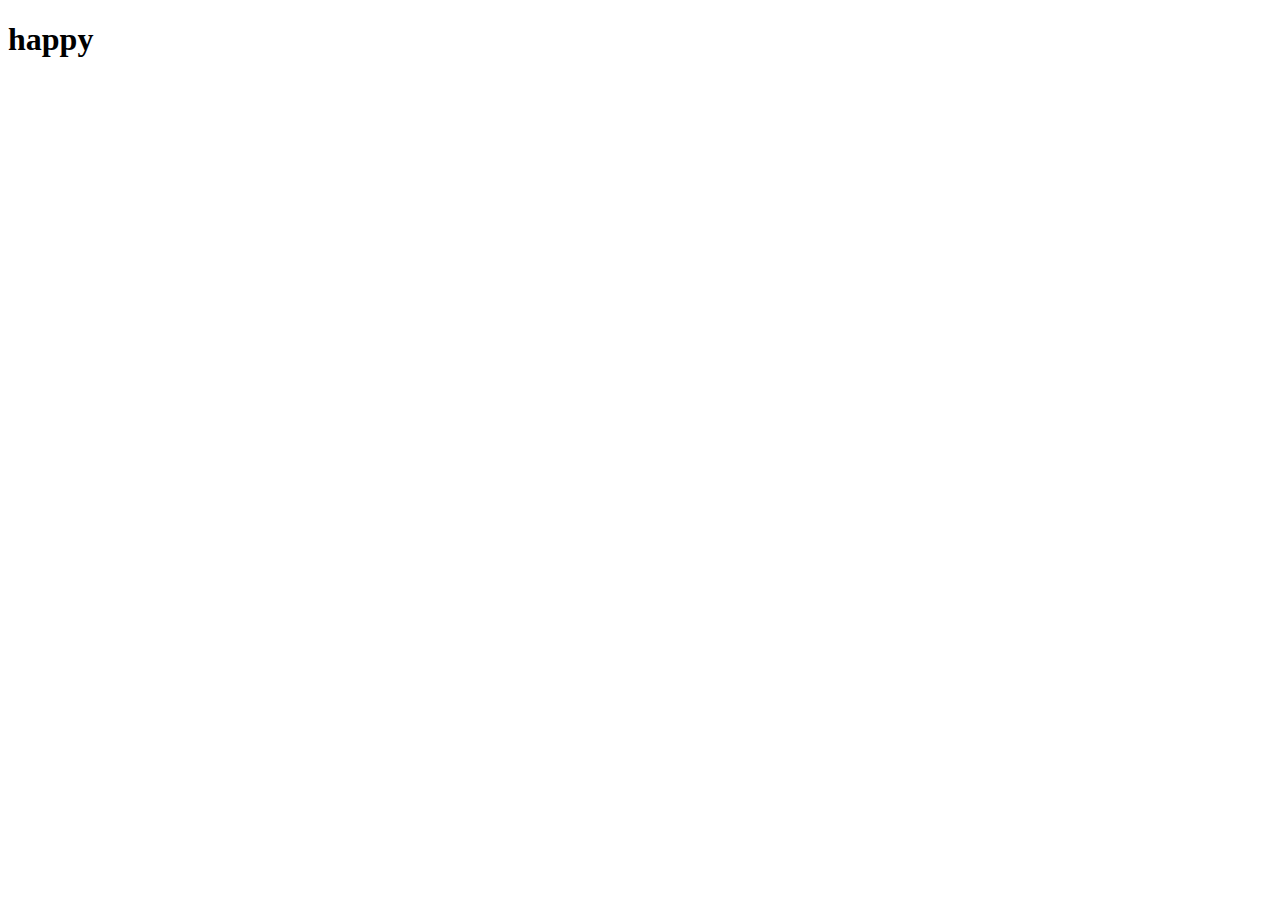
==== about.html @ b721b3da "about commied" ====
<!DOCTYPE html>
<html lang="en">
<head>
    <meta charset="UTF-8">
    <meta name="viewport" content="width=device-width, initial-scale=1.0">
    <title>this is me</title>
</head>
<body>
   <h1>happy</h1>
</body>
</html>
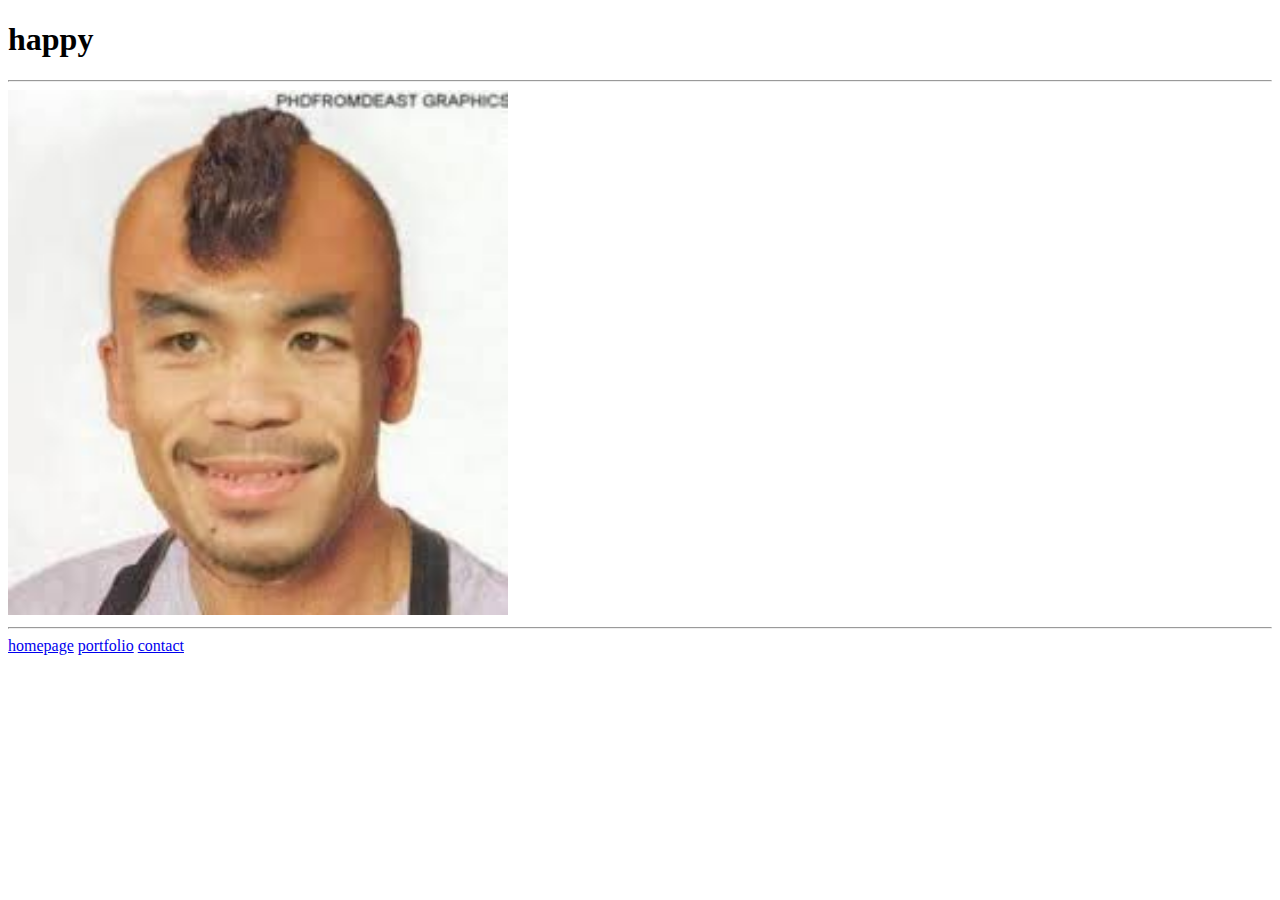
==== commit 960f7528: "abour commitmewnt" ====
--- a/about.html
+++ b/about.html
@@ -3,9 +3,13 @@
 <head>
     <meta charset="UTF-8">
     <meta name="viewport" content="width=device-width, initial-scale=1.0">
-    <title>this is me</title>
+    <title>about</title>
 </head>
 <body>
    <h1>happy</h1>
+   <hr/>
+   <img src="mohoks.jpg" width="500px"/>
+   <hr/>
+   <a href="homepage.html"> homepage<a/> <a href="portfolio.html">portfolio<a/> <a href="contact.html">contact</a> 
 </body>
 </html>